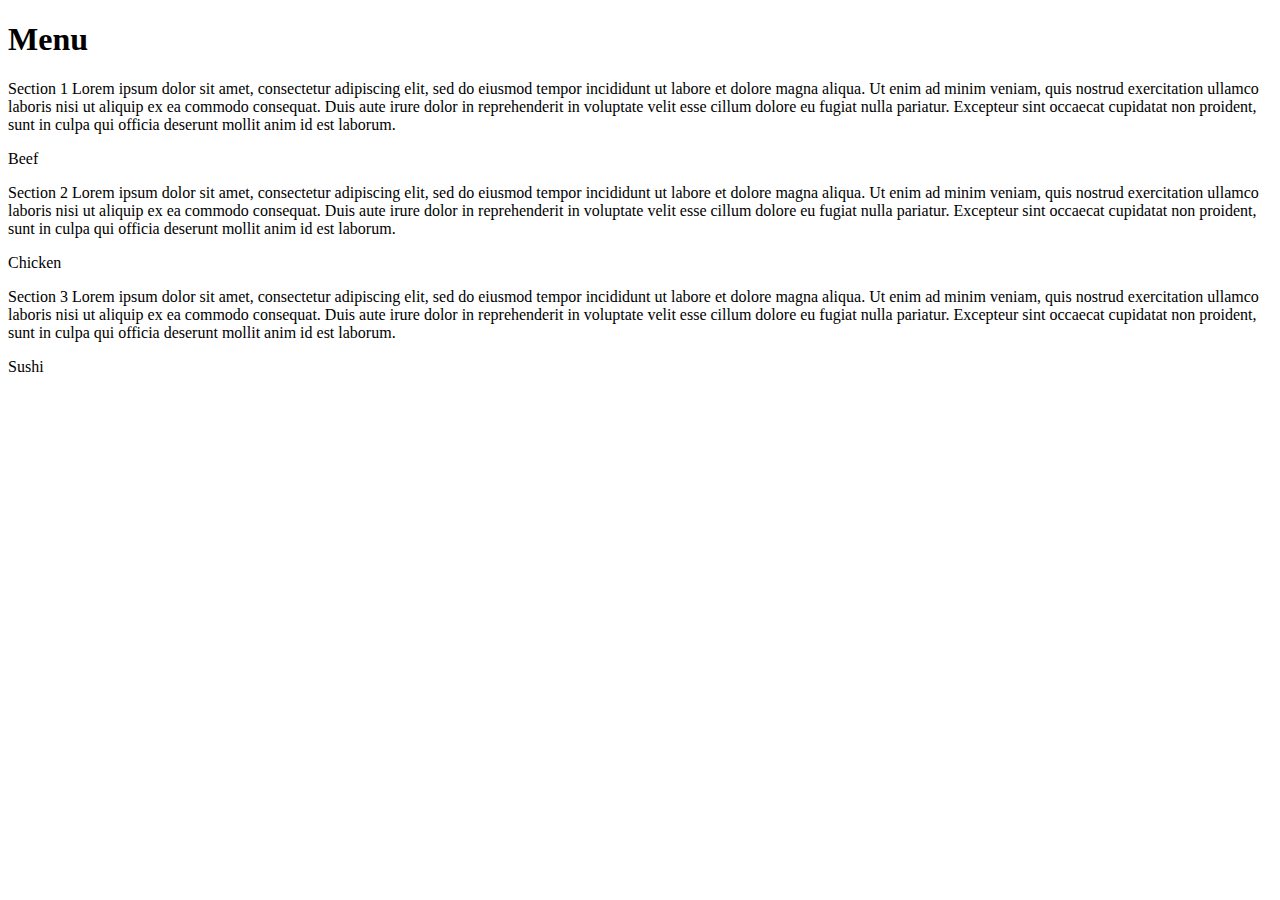
==== mod2_index.html @ 96134e5b "Add files via upload" ====
<!DOCTYPE html>
<html>
<head>
	<meta charset="utf-8">
	<meta name="viewport" content="width=device-width, initial-scale=1">
	<title>Coursera Mod 2 Test</title>
	<link rel="stylesheet" type="text/css" href="style.css">

</head>
<body>
<h1>Menu</h1>

<div class="col-lg-4 col-md-6 col-sm-12">
	<div class="container">
		<p class="menuContent container">Section 1 Lorem ipsum dolor sit amet, consectetur adipiscing elit, sed do eiusmod tempor incididunt ut labore et dolore magna aliqua. Ut enim ad minim veniam, quis nostrud exercitation ullamco laboris nisi ut aliquip ex ea commodo consequat. Duis aute irure dolor in reprehenderit in voluptate velit esse cillum dolore eu fugiat nulla pariatur. Excepteur sint occaecat cupidatat non proident, sunt in culpa qui officia deserunt mollit anim id est laborum.
			<div class="menuTitle" id="beef">Beef</div>
		</p>
	</div>
</div>
<div class="col-lg-4 col-md-6 col-sm-12">
	<div class="container">
		<p class="menuContent">Section 2 Lorem ipsum dolor sit amet, consectetur adipiscing elit, sed do eiusmod tempor incididunt ut labore et dolore magna aliqua. Ut enim ad minim veniam, quis nostrud exercitation ullamco laboris nisi ut aliquip ex ea commodo consequat. Duis aute irure dolor in reprehenderit in voluptate velit esse cillum dolore eu fugiat nulla pariatur. Excepteur sint occaecat cupidatat non proident, sunt in culpa qui officia deserunt mollit anim id est laborum.
			<div class="menuTitle" id="chicken">Chicken</div>
		</p>
	</div>
</div>
<div class="col-lg-4 col-md-12 col-sm-12">
	<div class="container">
		<p class="menuContent">Section 3 Lorem ipsum dolor sit amet, consectetur adipiscing elit, sed do eiusmod tempor incididunt ut labore et dolore magna aliqua. Ut enim ad minim veniam, quis nostrud exercitation ullamco laboris nisi ut aliquip ex ea commodo consequat. Duis aute irure dolor in reprehenderit in voluptate velit esse cillum dolore eu fugiat nulla pariatur. Excepteur sint occaecat cupidatat non proident, sunt in culpa qui officia deserunt mollit anim id est laborum.
			<div class="menuTitle" id="sushi">Sushi</div>
		</p>
	</div>
</div>
</body>
</html>
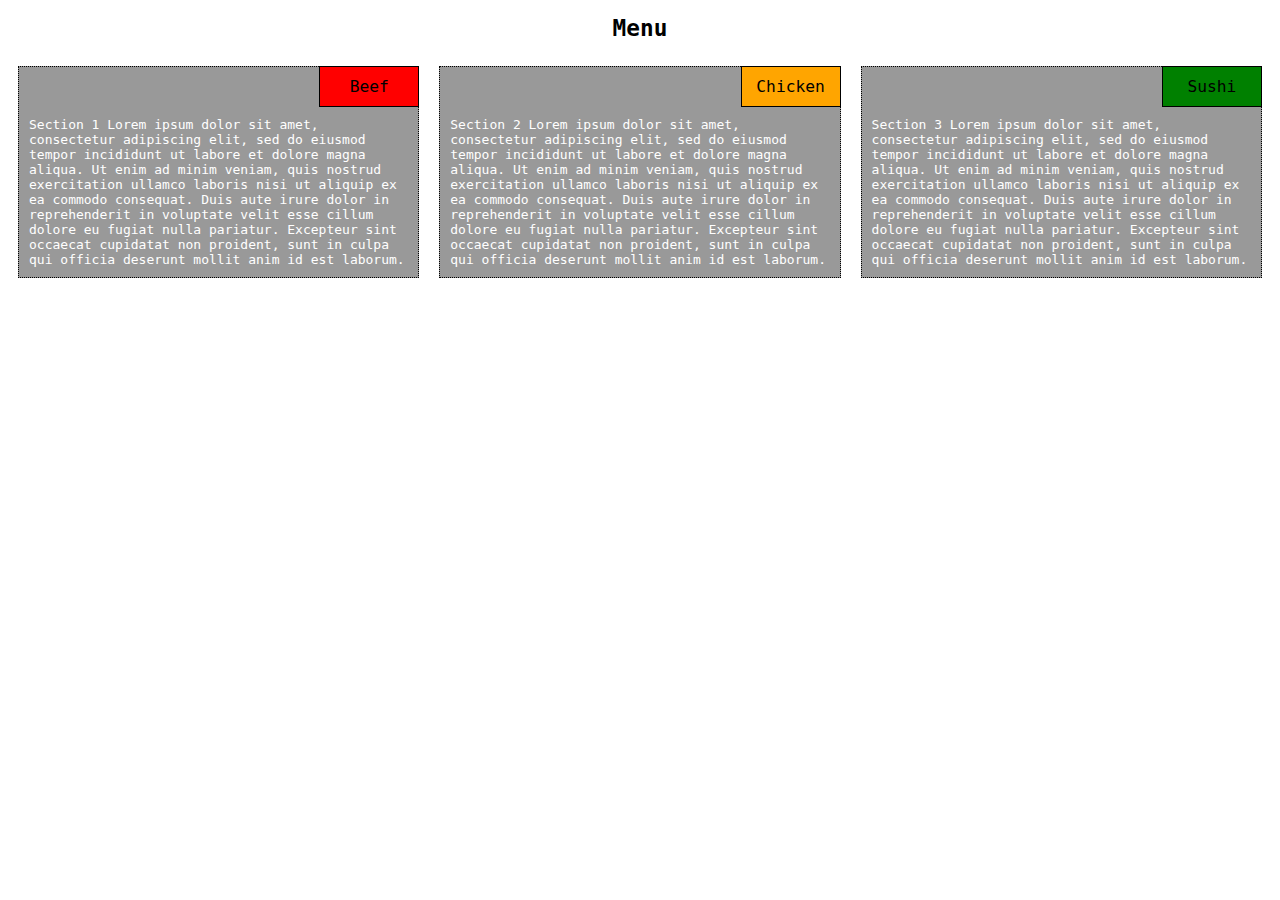
==== commit efef59b9: "Update mod2_index.html" ====
--- a/mod2_index.html
+++ b/mod2_index.html
@@ -4,7 +4,7 @@
 	<meta charset="utf-8">
 	<meta name="viewport" content="width=device-width, initial-scale=1">
 	<title>Coursera Mod 2 Test</title>
-	<link rel="stylesheet" type="text/css" href="style.css">
+	<link rel="stylesheet" type="text/css" href="./css/style.css">
 
 </head>
 <body>
@@ -32,4 +32,4 @@
 	</div>
 </div>
 </body>
-</html>+</html>
--- a/css/style.css
+++ b/css/style.css
@@ -0,0 +1,187 @@
+/********** Base styles **********/
+* {
+  box-sizing: border-box;
+  font-family: monospace;
+}
+h1 {
+  position: relative;
+  text-align: center;
+  font-size: 175%;
+}
+
+p {
+  position: relative;
+  color: white;
+  clear: both;
+}
+
+/* Simple Responsive Framework. */
+
+.menuTitle {
+  width: 100px;
+  border: 1px solid black;
+  position: absolute;
+  right: 0px;
+  top: 0px;
+  clear: both;
+  font-size: 125%;
+  text-align: center;
+  padding: 10px;
+  margin-right: 10px;
+}
+
+.menuContent {
+  position: relative;
+  margin: 10px 10px 10px 10px;
+  background-color: #999999;
+  border: 1px dotted black;
+  padding: 50px 10px 10px 10px;
+}
+
+.container {
+  position: relative;
+}
+
+#beef {
+  background-color: red;
+}
+
+#chicken {
+  background-color: orange;
+}
+
+#sushi {
+  background-color: green;
+}
+
+/********** Large devices only **********/
+@media (min-width: 992px) {
+  .col-lg-1, .col-lg-2, .col-lg-3, .col-lg-4, .col-lg-5, .col-lg-6, .col-lg-7, .col-lg-8, .col-lg-9, .col-lg-10, .col-lg-11, .col-lg-12 {
+    float: left;
+    position: relative;
+  }
+  .col-lg-1 {
+    width: 8.33%;
+  }
+  .col-lg-2 {
+    width: 16.66%;
+  }
+  .col-lg-3 {
+    width: 25%;
+  }
+  .col-lg-4 {
+    width: 33.33%;
+  }
+  .col-lg-5 {
+    width: 41.66%;
+  }
+  .col-lg-6 {
+    width: 50%;
+  }
+  .col-lg-7 {
+    width: 58.33%;
+  }
+  .col-lg-8 {
+    width: 66.66%;
+  }
+  .col-lg-9 {
+    width: 74.99%;
+  }
+  .col-lg-10 {
+    width: 83.33%;
+  }
+  .col-lg-11 {
+    width: 91.66%;
+  }
+  .col-lg-12 {
+    width: 100%;
+  }
+}
+
+/********** Medium devices only **********/
+@media (min-width: 768px) and (max-width: 991px) {
+  .col-md-1, .col-md-2, .col-md-3, .col-md-4, .col-md-5, .col-md-6, .col-md-7, .col-md-8, .col-md-9, .col-md-10, .col-md-11, .col-md-12 {
+    float: left;
+    position: relative;
+  }
+  .col-md-1 {
+    width: 8.33%;
+  }
+  .col-md-2 {
+    width: 16.66%;
+  }
+  .col-md-3 {
+    width: 25%;
+  }
+  .col-md-4 {
+    width: 33.33%;
+  }
+  .col-md-5 {
+    width: 41.66%;
+  }
+  .col-md-6 {
+    width: 50%;
+  }
+  .col-md-7 {
+    width: 58.33%;
+  }
+  .col-md-8 {
+    width: 66.66%;
+  }
+  .col-md-9 {
+    width: 74.99%;
+  }
+  .col-md-10 {
+    width: 83.33%;
+  }
+  .col-md-11 {
+    width: 91.66%;
+  }
+  .col-md-12 {
+    width: 100%;
+  }
+}
+
+/********** Small devices only **********/
+@media (max-width: 767px) {
+  .col-sm-1, .col-sm-2, .col-sm-3, .col-sm-4, .col-sm-5, .col-sm-6, .col-sm-7, .col-sm-8, .col-sm-9, .col-sm-10, .col-sm-11, .col-sm-12 {
+    float: left;
+    position: relative;
+  }
+  .col-sm-1 {
+    width: 8.33%;
+  }
+  .col-sm-2 {
+    width: 16.66%;
+  }
+  .col-sm-3 {
+    width: 25%;
+  }
+  .col-sm-4 {
+    width: 33.33%;
+  }
+  .col-sm-5 {
+    width: 41.66%;
+  }
+  .col-sm-6 {
+    width: 50%;
+  }
+  .col-sm-7 {
+    width: 58.33%;
+  }
+  .col-sm-8 {
+    width: 66.66%;
+  }
+  .col-sm-9 {
+    width: 74.99%;
+  }
+  .col-sm-10 {
+    width: 83.33%;
+  }
+  .col-sm-11 {
+    width: 91.66%;
+  }
+  .col-sm-12 {
+    width: 100%;
+  }
+}
